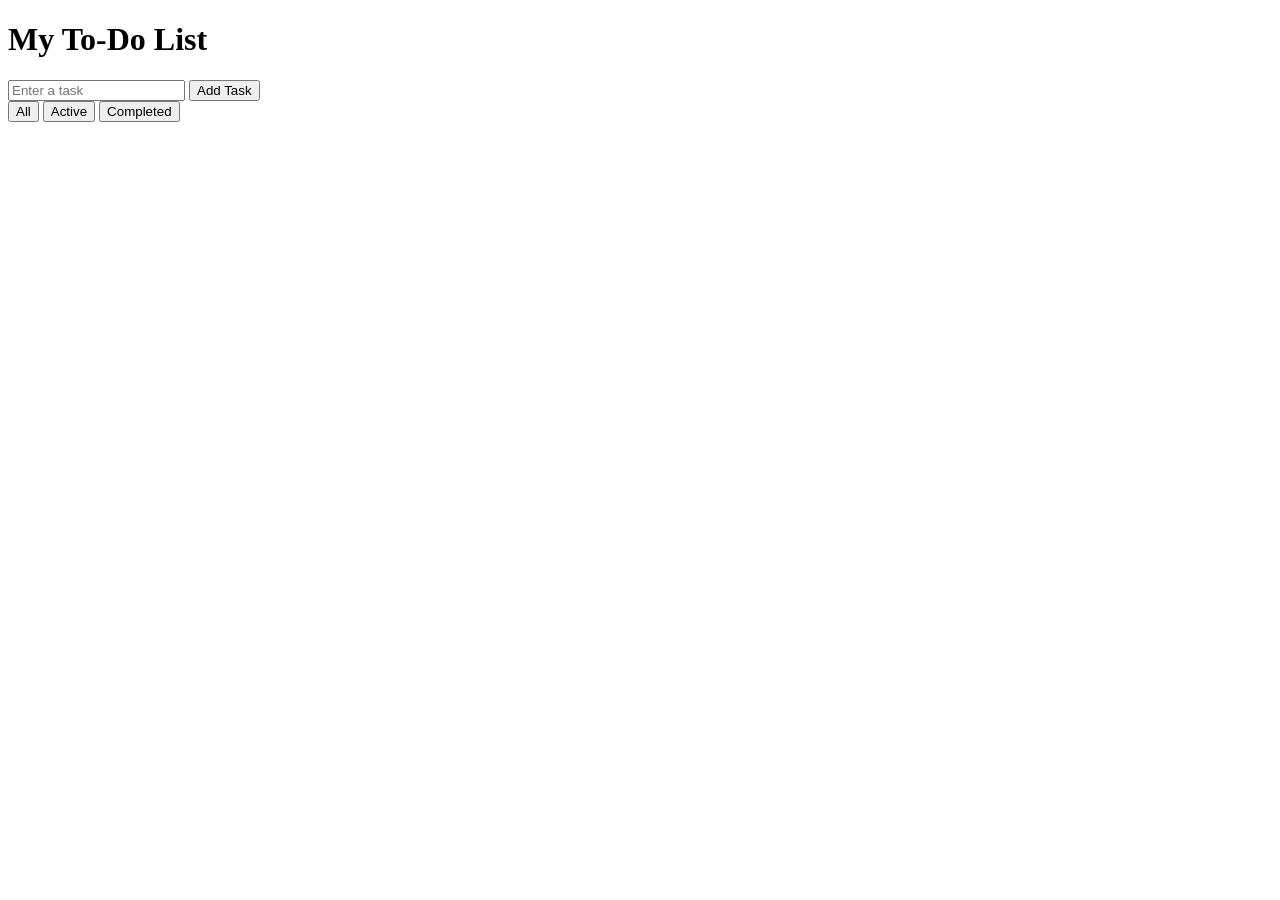
==== index.html @ da59576f "update index.html" ====
<!DOCTYPE html>
<html lang="en">
<head>
    <meta charset="UTF-8">
    <meta name="viewport" content="width=device-width, initial-scale=1.0">
    <title>Week 7 To-Do List</title>
    <link rel="stylesheet" href="css/style.css">
</head>
<body>

    <h1>My To-Do List</h1>

    <div class="todo-container">
        <input
            type="text"
            id="todo-input"
            placeholder="Enter a task">
        <button id="add-btn">
            Add Task
        </button>

        <div class="filters">
            <button id="all-btn">All</button>
            <button id="active-btn">Active</button>
            <button id="completed-btn">Completed</button>
        </div>

        <ul id="todo-list"></ul>
    </div>

    <script src="js/storage.js"></script>
    <script src="js/state.js"></script>
    <script src="js/ui.js"></script>
    <script src="js/utils.js"></script>
    <script src="js/app.js"></script>

</body>
</html>
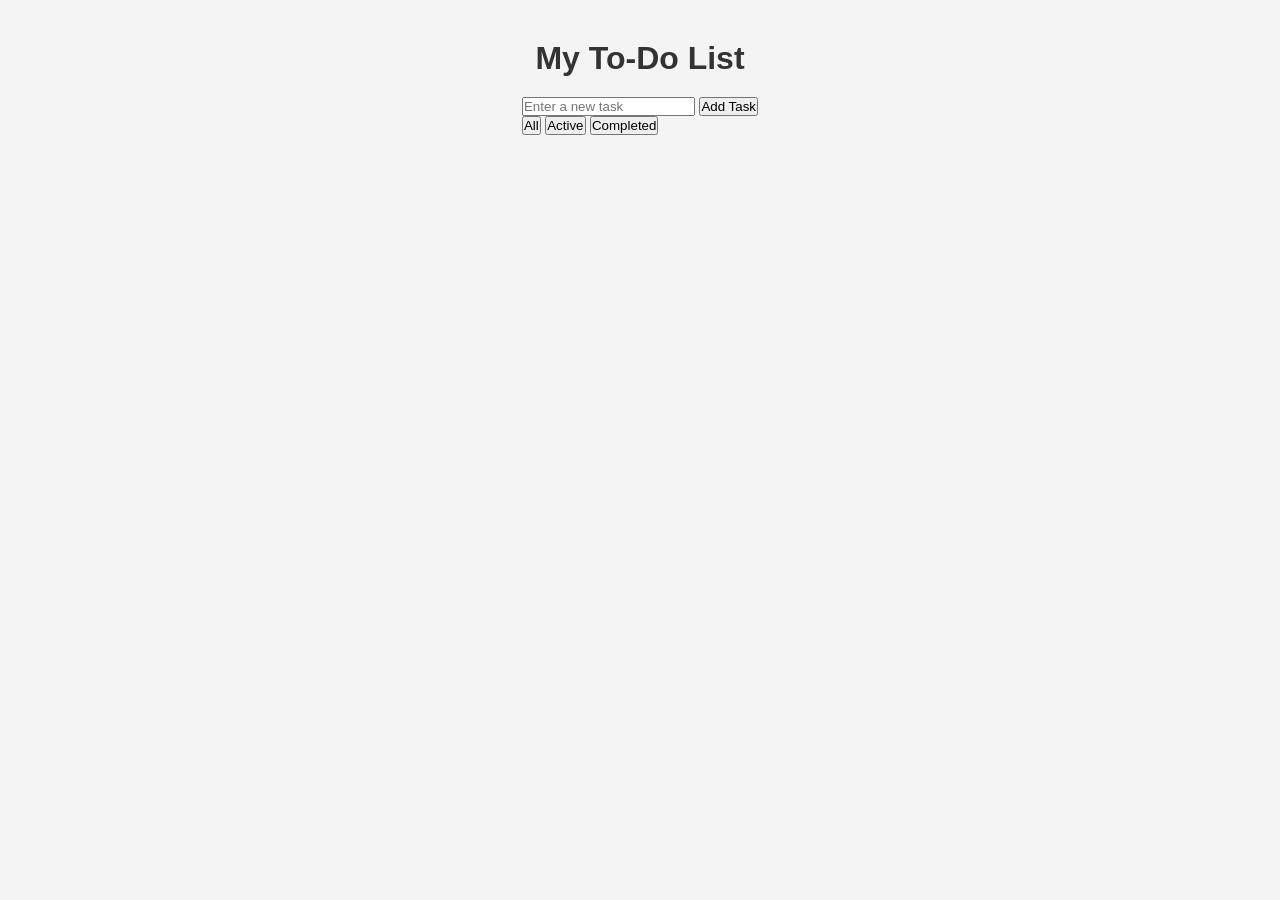
==== commit 28a3ee09: "make changes index.html" ====
--- a/index.html
+++ b/index.html
@@ -8,25 +8,57 @@
 </head>
 <body>
 
-    <h1>My To-Do List</h1>
+    <main class="todo-application-wrapper">
 
-    <div class="todo-container">
-        <input
-            type="text"
-            id="todo-input"
-            placeholder="Enter a task">
-        <button id="add-btn">
-            Add Task
-        </button>
+        <h1 class="application-main-heading">
+            My To-Do List
+        </h1>
 
-        <div class="filters">
-            <button id="all-btn">All</button>
-            <button id="active-btn">Active</button>
-            <button id="completed-btn">Completed</button>
-        </div>
+        <section class="task-management-panel">
 
-        <ul id="todo-list"></ul>
-    </div>
+            <input
+                type="text"
+                id="task-entry-field"
+                class="task-entry-input"
+                placeholder="Enter a new task"
+            >
+
+            <button
+                id="create-task-button"
+                class="create-task-control">
+                Add Task
+            </button>
+
+            <div class="task-filter-panel">
+
+                <button
+                    id="display-all-tasks-button"
+                    class="task-filter-button">
+                    All
+                </button>
+
+                <button
+                    id="display-active-tasks-button"
+                    class="task-filter-button">
+                    Active
+                </button>
+
+                <button
+                    id="display-completed-tasks-button"
+                    class="task-filter-button">
+                    Completed
+                </button>
+
+            </div>
+
+            <ul
+                id="task-items-container"
+                class="task-items-list">
+            </ul>
+
+        </section>
+
+    </main>
 
     <script src="js/storage.js"></script>
     <script src="js/state.js"></script>
--- a/css/style.css
+++ b/css/style.css
@@ -0,0 +1,89 @@
+* {
+    margin: 0;
+    padding: 0;
+    box-sizing: border-box;
+}
+
+body {
+    font-family: Arial, sans-serif;
+    background-color: #f4f4f4;
+    display: flex;
+    justify-content: center;
+    padding: 40px 20px;
+}
+
+.todo-container {
+    width: 100%;
+    max-width: 500px;
+    background-color: white;
+    padding: 20px;
+    border-radius: 10px;
+    box-shadow: 0 2px 10px rgba(0, 0, 0, 0.1);
+}
+
+h1 {
+    text-align: center;
+    margin-bottom: 20px;
+    color: #333;
+}
+
+#todo-input {
+    width: 100%;
+    padding: 10px;
+    font-size: 16px;
+    margin-bottom: 15px;
+    border: 1px solid #ccc;
+    border-radius: 5px;
+}
+
+#add-btn {
+    width: 100%;
+    padding: 10px;
+    background-color: #007bff;
+    color: white;
+    border: none;
+    border-radius: 5px;
+    font-size: 16px;
+    cursor: pointer;
+    margin-bottom: 20px;
+}
+
+#add-btn:hover {
+    background-color: #0056b3;
+}
+
+.filters {
+    display: flex;
+    justify-content: space-between;
+    margin-bottom: 20px;
+}
+
+.filters button {
+    flex: 1;
+    margin: 0 5px;
+    padding: 10px;
+    border: none;
+    background-color: #6c757d;
+    color: white;
+    border-radius: 5px;
+    cursor: pointer;
+}
+
+.filters button:hover {
+    background-color: #545b62;
+}
+
+#todo-list {
+    list-style: none;
+}
+
+#todo-list li {
+    display: flex;
+    justify-content: space-between;
+    align-items: center;
+    padding: 12px;
+    margin-bottom: 10px;
+    background-color: #f8f9fa;
+    border-radius: 5px;
+    border: 1px solid #ddd;
+}
